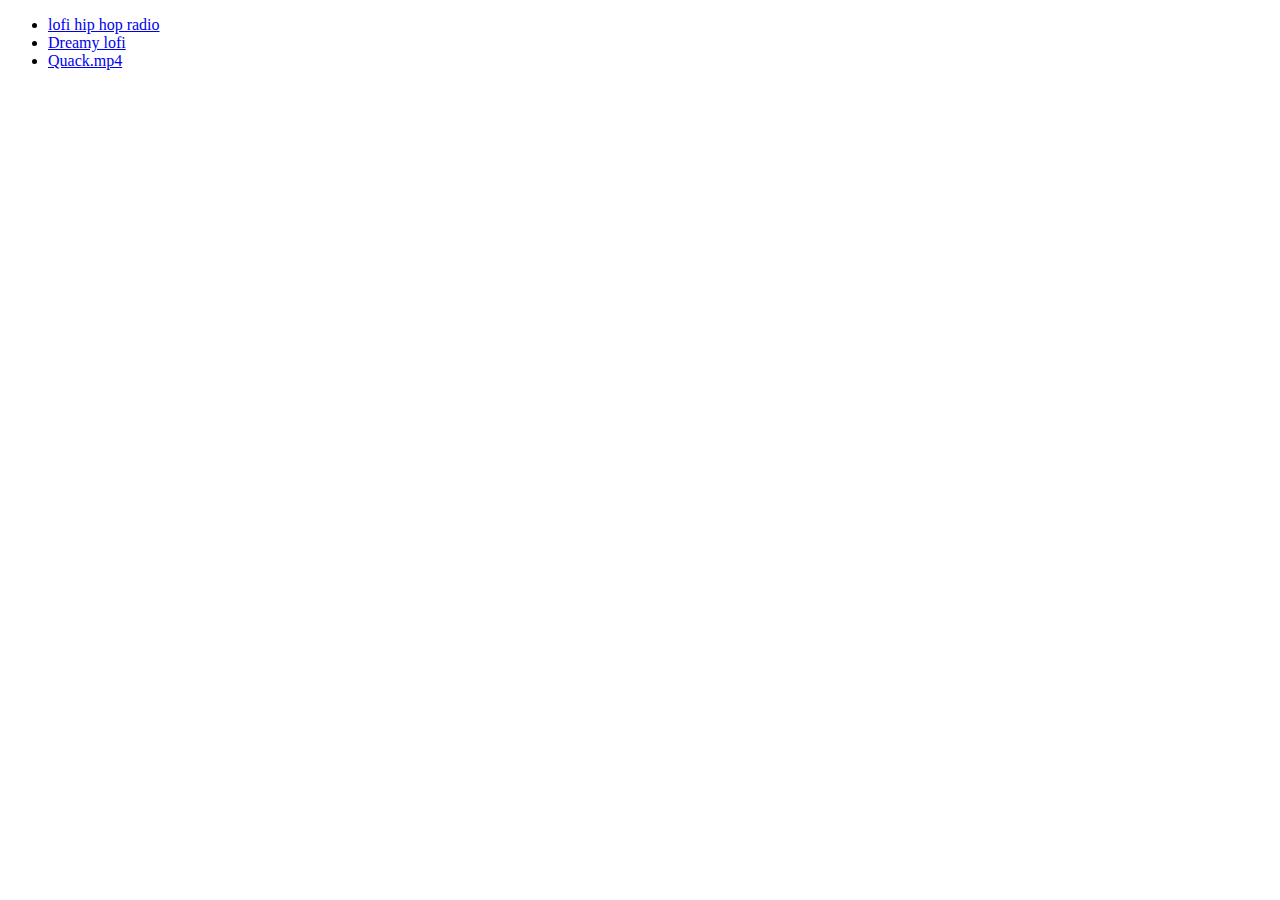
==== ejercicio 1.html @ 1a9b2ea7 "Add files via upload" ====
<!DOCTYPE html>
<html>
<head>
    <title>Ejercicio de Introducción a HTML en OpenBootcamp</title>
</head>
<body>
    <!--Hola Soy Diego, ste es mi primer comentario de dos líneas
    Aprendiendo a documentar mi código con OpenBootcamp-->
    <ul>
        <li><a href="https://www.youtube.com/watch?v=jfKfPfyJRdk">lofi hip hop radio</a></li>
        <li><a href="https://www.youtube.com/watch?v=cibNjVi_LFc">Dreamy lofi</a></li>
        <li><a href="https://www.youtube.com/watch?v=q38Y5FLK63k">Quack.mp4</a></li>
    </ul>
</body>
</html>
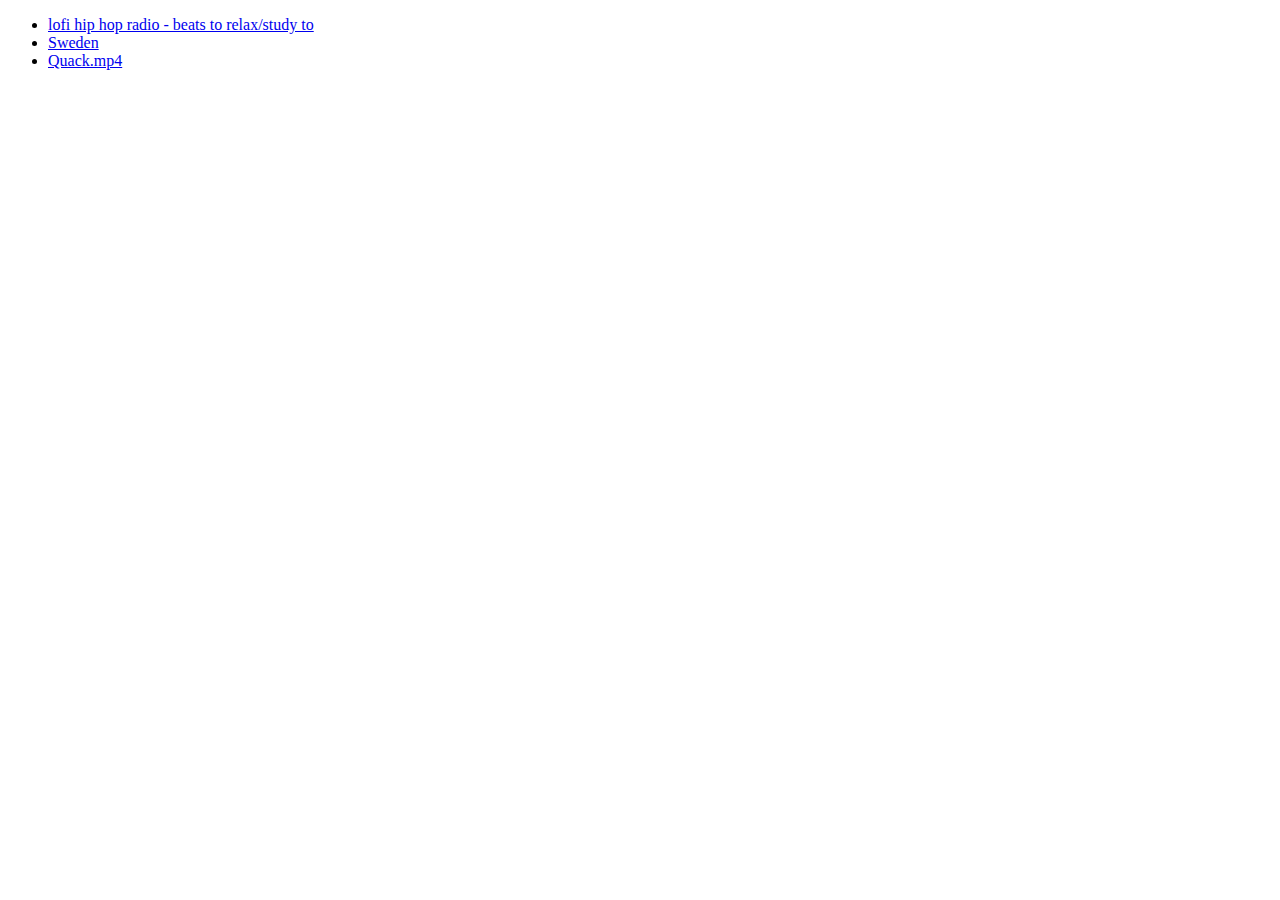
==== commit a3869279: "Update ejercicio 1.html" ====
--- a/ejercicio 1.html
+++ b/ejercicio 1.html
@@ -7,9 +7,9 @@
     <!--Hola Soy Diego, ste es mi primer comentario de dos líneas
     Aprendiendo a documentar mi código con OpenBootcamp-->
     <ul>
-        <li><a href="https://www.youtube.com/watch?v=jfKfPfyJRdk">lofi hip hop radio</a></li>
-        <li><a href="https://www.youtube.com/watch?v=cibNjVi_LFc">Dreamy lofi</a></li>
+        <li><a href="https://www.youtube.com/watch?v=jfKfPfyJRdk">lofi hip hop radio - beats to relax/study to</a></li>
+        <li><a href="https://www.youtube.com/watch?v=_3ngiSxVCBs">Sweden</a></li>
         <li><a href="https://www.youtube.com/watch?v=q38Y5FLK63k">Quack.mp4</a></li>
     </ul>
 </body>
-</html>+</html>
